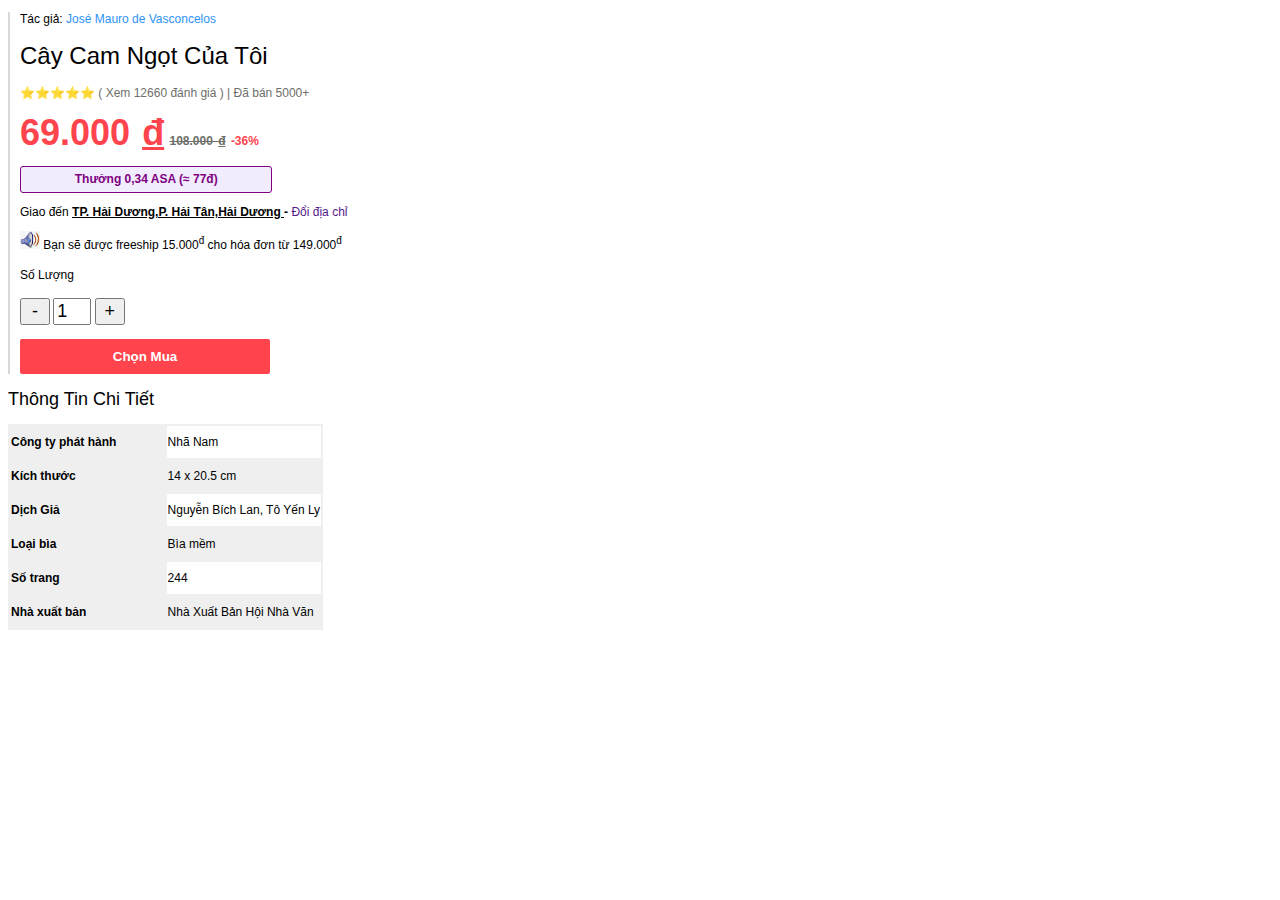
==== lession-02/HW_2/index.html @ d23d5e84 "03/06" ====
<!DOCTYPE html>
<html lang="en">
  <head>
    <meta charset="UTF-8" />
    <meta http-equiv="X-UA-Compatible" content="IE=edge" />
    <meta name="viewport" content="width=device-width, initial-scale=1.0" />
    <link rel="stylesheet" href="./style.css" />
    <title>HomeWork 2</title>
  </head>
  <body>
    <div class="box_content-product">
      <p>Tác giả: <b class="clor-1">José Mauro de Vasconcelos</b></p>
      <h1>Cây Cam Ngọt Của Tôi</h1>
      <span
        >&#11088;&#11088;&#11088;&#11088;&#11088;
        <b class="clor-2">( Xem 12660 đánh giá ) | Đã bán 5000+</b></span
      >
      <div class="price">
        <p class="pri-clor">
          <b class="pri-style">69.000 <u>đ</u></b>
          <b class="pri-style-1">108.000 <u>đ</u></b>
          <b class="pri-style-2">-36%</b>
        </p>
      </div>
      <div class="price-1">
        <p class="price-1-colr">Thưởng 0,34 ASA (≈ 77đ)</p>
      </div>
      <div class="ship">
        <p>
          Giao đến <b><u>TP. Hải Dương,P. Hải Tân,Hải Dương </u>-</b>
          <a href="">Đổi địa chỉ</a>
        </p>
        <p>
          <img src="./img/loa.png" alt="loa" width="20px" /> Bạn sẽ được
          freeship 15.000<sup>đ</sup> cho hóa đơn từ 149.000<sup>đ</sup>
        </p>
        <h4>Số Lượng</h4>
        <input type="button" value="-" />
        <input type="number" value="1" />
        <input type="button" value="+" />
        <br /><br /><button class="oder">Chọn Mua</button>
      </div>
    </div>
    <div class="box_content-info">
      <h2>Thông Tin Chi Tiết</h2>
      <table>
        <tbody>
          <tr>
            <td class="font-style">Công ty phát hành</td>
            <td class="bg-color-1">Nhã Nam</td>
          </tr>
          <tr>
            <td class="font-style">Kích thước</td>
            <td class="bg-color-2">14 x 20.5 cm</td>
          </tr>
          <tr>
            <td class="font-style">Dịch Giả</td>
            <td class="bg-color-1">Nguyễn Bích Lan, Tô Yến Ly</td>
          </tr>
          <tr>
            <td class="font-style">Loại bìa</td>
            <td class="bg-color-2">Bìa mềm</td>
          </tr>
          <tr>
            <td class="font-style">Số trang</td>
            <td class="bg-color-1">244</td>
          </tr>
          <tr>
            <td class="font-style">Nhà xuất bản</td>
            <td class="bg-color-2">Nhà Xuất Bản Hội Nhà Văn</td>
          </tr>
        </tbody>
      </table>
    </div>
  </body>
</html>
---- lession-02/HW_2/style.css ----
body{
    font-family: Arial, Helvetica, sans-serif;
    font-size: 12px;
}
.box_content-product{
    border-left: 2px rgb(218, 215, 215) solid;
    padding-left: 10px;
}
h1 ,h2,h4, .clor-1 ,.clor-2{
    font-weight: normal;
}
a{
    text-decoration: none;
}
.clor-1 {
    color: #2d94f6;
}
.clor-2 , .pri-style-1{
    color: #6e6f69;
}

.pri-clor{
  color: #ff444d;
  word-spacing:2px;
}
.pri-style{
    font-size: 36px;
}
.pri-style-1{
   text-decoration: line-through;
}
.price-1-colr{
    width: 20%;
    height: 20px;
    text-align: center;
    font-weight: 600;
    color: purple;
    border: 1px solid purple;
    background-color: #f1edff;
    padding-top: 5px;
    border-radius: 3px;
}
input[type=button],input[type=number]{
    width: 30px;
    font-size: 18px;
}
.oder{
    background-color: #ff444d;
    border: none;
    border-radius: 2px;
    width: 250px;
    height: 35px;
    color: #ffff;
    font-weight: 600;  
}
table{
    background-color: #efefef;
}
.font-style{
 font-weight: 600;
 font-size: 12px;
 width: 50%;
 height: 30px;
 
}
.bg-color-1{
    background-color: #ffff;
}
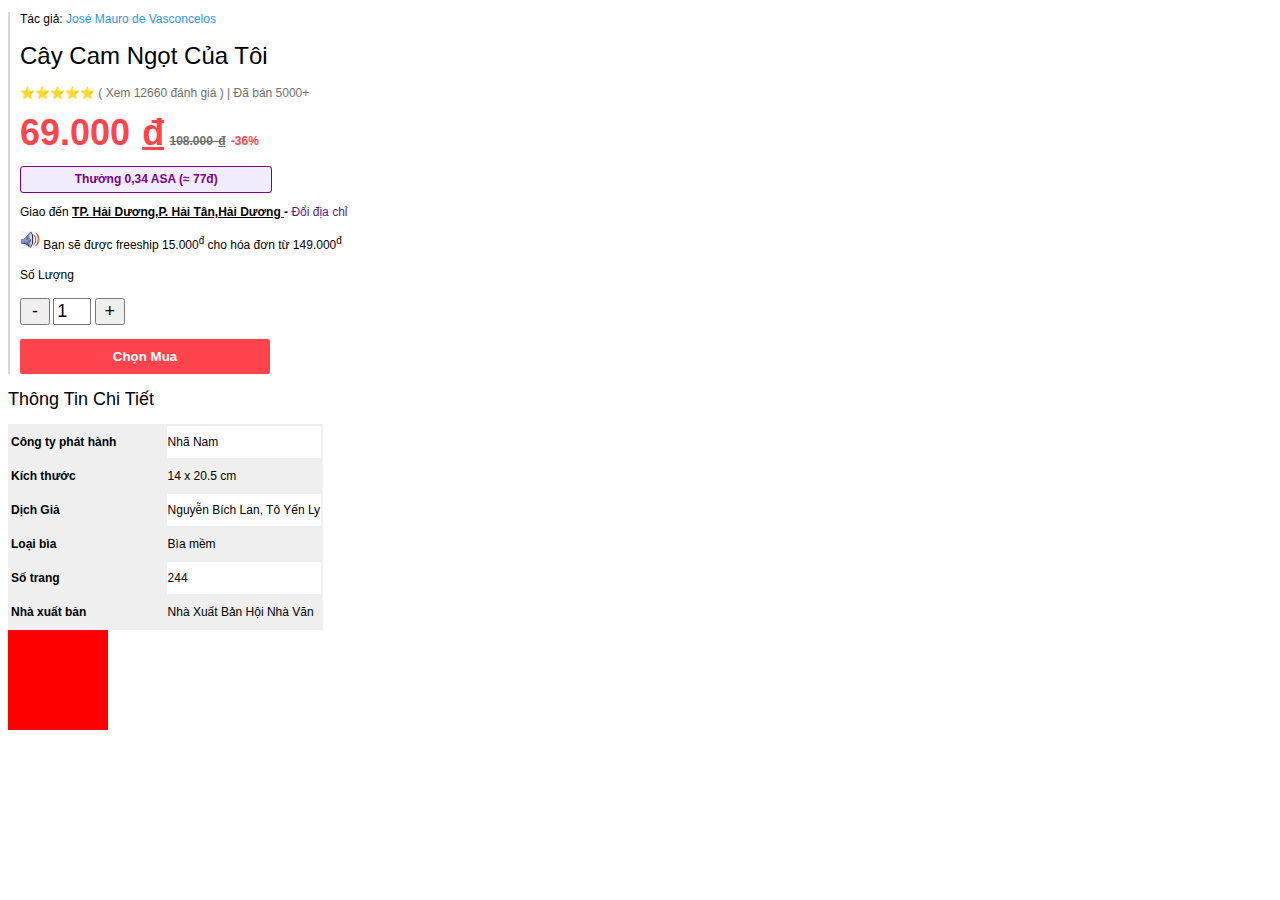
==== commit 9ab3a2ab: "Lession-4" ====
--- a/lession-02/HW_2/index.html
+++ b/lession-02/HW_2/index.html
@@ -8,6 +8,7 @@
     <title>HomeWork 2</title>
   </head>
   <body>
+    <script src="./index.js"></script>
     <div class="box_content-product">
       <p>Tác giả: <b class="clor-1">José Mauro de Vasconcelos</b></p>
       <h1>Cây Cam Ngọt Của Tôi</h1>
@@ -72,5 +73,6 @@
         </tbody>
       </table>
     </div>
+    <div class="test-tran"></div>
   </body>
 </html>
--- a/lession-02/HW_2/style.css
+++ b/lession-02/HW_2/style.css
@@ -65,4 +65,18 @@
 }
 .bg-color-1{
     background-color: #ffff;
+
 }
+div.test-tran {
+  width: 100px;
+  height: 100px;
+  background: red;
+  transition: width 3s;
+  transition-timing-function: linear;
+}
+
+div.test-tran:hover {
+  width: 300px;
+  
+
+}